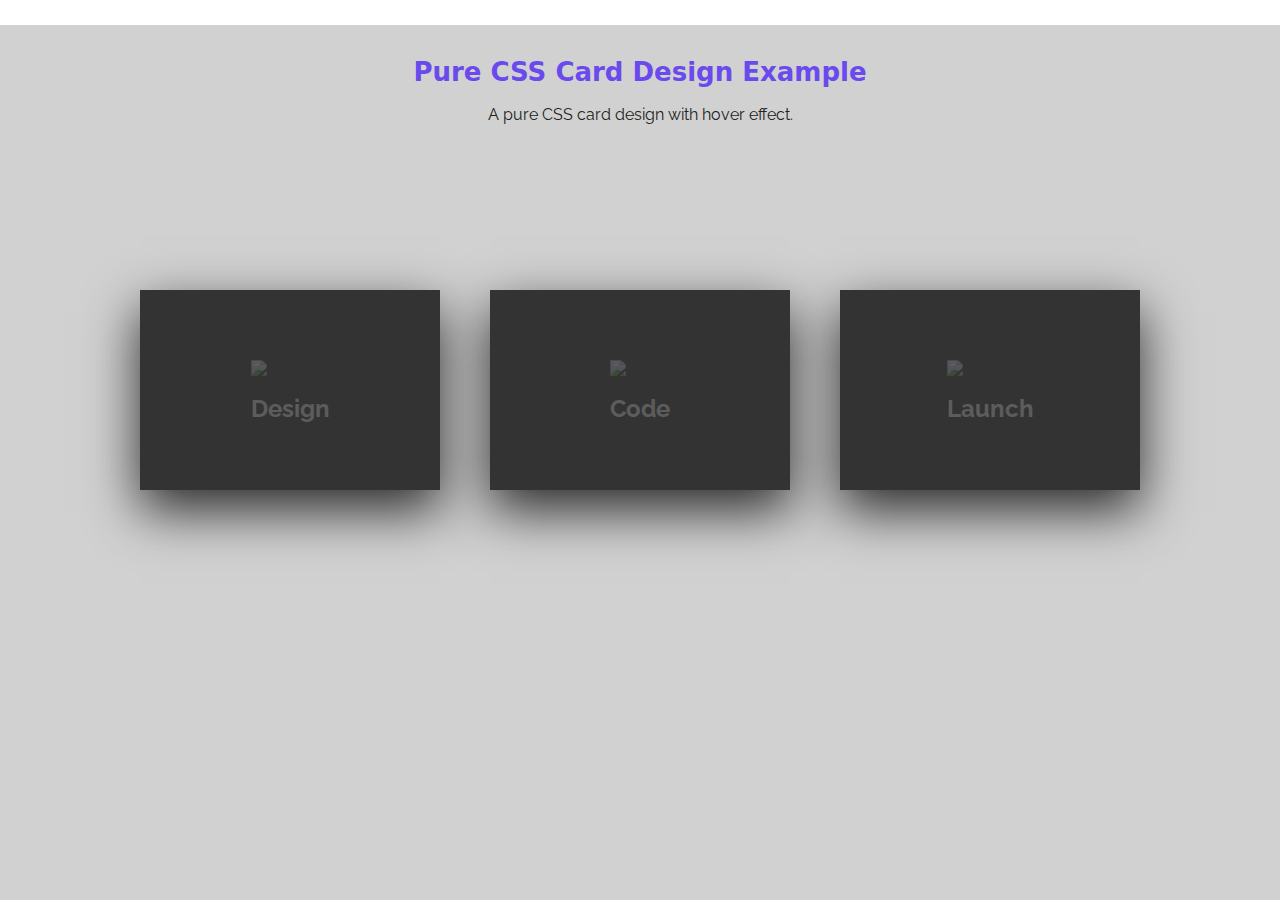
==== index.html @ 54ed4c5c "changes" ====
<!DOCTYPE html>
<html lang="en">
<head>
    <meta charset="UTF-8" />
    <meta http-equiv="X-UA-Compatible" content="IE=edge,chrome=1">
    <meta name="viewport" content="width=device-width, initial-scale=1.0">
    <title>Kekko</title>
    <meta name="author" content="Codeconvey" />

    <!-- Style CSS -->
    <link rel="stylesheet" href="css/style.css">

    <!--Only for demo purpose - no need to add.-->
    <link rel="stylesheet" type="text/css" href="css/demo.css" />

</head>
<body>

<div class="ScriptTop">
    <div class="rt-container">
        <div class="col-rt-4" id="float-right">

            <!-- AD HERE -->

        </div>
        
    </div>
</div>

<header class="ScriptHeader">
    <div class="rt-container">
    	<div class="col-rt-12">
        	<div class="rt-heading">
            	<h1>Pure CSS Card Design Example</h1>
                <p>A pure CSS card design with hover effect.</p>
            </div>
        </div>
    </div>
</header>

<section>
    <div class="rt-container">
          <div class="col-rt-12">
              <div class="Scriptcontent">

              <!-- DEMO CONTENT -->
    		    <div class="container">
        <div class="card">
            <div class="face face1">
                <div class="content">
                    <img src="https://github.com/Jhonierpc/WebDevelopment/blob/master/CSS%20Card%20Hover%20Effects/img/design_128.png?raw=true">
                    <h3>Design</h3>
                </div>
            </div>
            <div class="face face2">
                <div class="content">
                    <p>Lorem ipsum dolor sit amet consectetur adipisicing elit. Quas cum cumque minus iste veritatis provident at.</p>
                        <a href="#">Read More</a>
                </div>
            </div>
        </div>
        <div class="card">
            <div class="face face1">
                <div class="content">
                    <img src="https://github.com/Jhonierpc/WebDevelopment/blob/master/CSS%20Card%20Hover%20Effects/img/code_128.png?raw=true">
                    <h3>Code</h3>
                </div>
            </div>
            <div class="face face2">
                <div class="content">
                    <p>Lorem ipsum dolor sit amet consectetur adipisicing elit. Quas cum cumque minus iste veritatis provident at.</p>
                        <a href="#">Read More</a>
                </div>
            </div>
        </div>
        <div class="card">
            <div class="face face1">
                <div class="content">
                    <img src="https://github.com/Jhonierpc/WebDevelopment/blob/master/CSS%20Card%20Hover%20Effects/img/launch_128.png?raw=true">
                    <h3>Launch</h3>
                </div>
            </div>
            <div class="face face2">
                <div class="content">
                    <p>Lorem ipsum dolor sit amet consectetur adipisicing elit. Quas cum cumque minus iste veritatis provident at.</p>
                        <a href="#">Read More</a>
                </div>
            </div>
        </div>
    </div>

    		</div>
		</div>
    </div>
</section>


   <!-- ANALYTICS -->

	</body>
</html>
---- css/style.css ----
.container{
    width: 1000px;
    position: relative;
    display: flex;
    justify-content: space-between;
    margin: 15px auto;
}

.container .card{
    position: relative;
    cursor: pointer;
}

.container .card .face{
    width: 300px;
    height: 200px;
    transition: 0.5s;
}

.container .card .face.face1{
    position: relative;
    background: #333;
    display: flex;
    justify-content: center;
    align-items: center;
    z-index: 1;
    transform: translateY(100px);
}

.container .card:hover .face.face1{
    background: #ff0057;
    transform: translateY(0);
}

.container .card .face.face1 .content{
    opacity: 0.2;
    transition: 0.5s;
}

.container .card:hover .face.face1 .content{
    opacity: 1;
}

.container .card .face.face1 .content img{
    max-width: 100px;
}

.container .card .face.face1 .content h3{
    margin: 10px 0 0;
    padding: 0;
    color: #fff;
    text-align: center;
    font-size: 1.5em;
}

.container .card .face.face2{
    position: relative;
    background: #fff;
    display: flex;
    justify-content: center;
    align-items: center;
    padding: 20px;
    box-sizing: border-box;
    box-shadow: 0 20px 50px rgba(0, 0, 0, 0.8);
    transform: translateY(-100px);
}

.container .card:hover .face.face2{
    transform: translateY(0);
}

.container .card .face.face2 .content p{
    margin: 0;
    padding: 0;
}

.container .card .face.face2 .content a{
    margin: 15px 0 0;
    display:  inline-block;
    text-decoration: none;
    font-weight: 900;
    color: #333;
    padding: 5px;
    border: 1px solid #333;
}

.container .card .face.face2 .content a:hover{
    background: #333;
    color: #fff;
}
---- css/demo.css ----
/* ******************************************************
	Author URI: https://codeconvey.com/
	Demo Purpose Only - May not require to add.
	font-family: "Raleway",sans-serif;
*********************************************************/

@import url('https://fonts.googleapis.com/css?family=Raleway:400,500,600,700,800,900');



html {
  box-sizing: border-box;
}
*, *:before, *:after {
  box-sizing: inherit;
}

article, header, section, aside, details, figcaption, figure, footer, header, hgroup, main, nav, section, summary {
    display: block;
}
body {
    background:#d1d1d1 none repeat scroll 0 0;
    color: #222;
    font-size: 100%;
    line-height: 24px;
    margin: 0;
	padding:0;
	font-family: "Raleway",sans-serif;
}
a{
	font-family: "Raleway",sans-serif;
	text-decoration: none;
	outline: none;
}
a:hover, a:focus {
	color: #373e18;
}
section {
    float: left;
    width: 100%;
	padding-bottom:3em;
}
h2 {
    color: #1a0e0e;
    font-size: 26px;
    font-weight: 700;
    margin: 0;
    line-height: normal;
	text-transform:uppercase;
}
h2 span {
    display: block;
    padding: 0;
    font-size: 18px;
    opacity: 0.7;
    margin-top: 5px;
	text-transform:uppercase;
}

#float-right{
	float:right;	
}

/* ******************************************************
	Script Top
*********************************************************/

.ScriptTop {
    background: #fff none repeat scroll 0 0;
    float: left;
    font-size: 0.69em;
    font-weight: 600;
    line-height: 2.2;
    padding: 12px 0;
    text-transform: uppercase;
    width: 100%;
}

/* To Navigation Style 1*/
.ScriptTop ul {
    margin: 24px 0;
    padding: 0;
    text-align: left;
}
.ScriptTop li{
	list-style:none;	
	display:inline-block;
}
.ScriptTop li a {
    background: #6a4aed none repeat scroll 0 0;
    color: #fff;
    display: inline-block;
    font-size: 14px;
    font-weight: 600;
    padding: 5px 18px;
    text-decoration: none;
    text-transform: capitalize;
}
.ScriptTop li a:hover{
	background:#000;
	color:#fff;
}


/* ******************************************************
	Script Header
*********************************************************/

.ScriptHeader {
    float: left;
    width: 100%;
    padding: 2em 0;
}
.rt-heading {
    margin: 0 auto;
	text-align:center;
}
.Scriptcontent{
	line-height:28px;	
}
.ScriptHeader h1{
	font-family: "brandon-grotesque", "Brandon Grotesque", "Source Sans Pro", "Segoe UI", Frutiger, "Frutiger Linotype", "Dejavu Sans", "Helvetica Neue", Arial, sans-serif;
  text-rendering: optimizeLegibility;
  -webkit-font-smoothing: antialiased;
    color: #6a4aed;
    font-size: 26px;
    font-weight: 700;
    margin: 0;
    line-height: normal;

}
.ScriptHeader h2 {
    color: #312c8f;
    font-size: 20px;
    font-weight: 400;
    margin: 5px 0 0;
    line-height: normal;

}
.ScriptHeader h1 span {
    display: block;
    padding: 0;
    font-size: 22px;
    opacity: 0.7;
    margin-top: 5px;

}
.ScriptHeader span {
    display: block;
    padding: 0;
    font-size: 22px;
    opacity: 0.7;
    margin-top: 5px;
}




/* ******************************************************
	Live Demo
*********************************************************/





/* ******************************************************
	Responsive Grids
*********************************************************/

.rt-container {
	margin: 0 auto;
	padding-left:12px;
	padding-right:12px;
}
.rt-row:before, .rt-row:after {
  display: table;
  line-height: 0;
  content: "";
}

.rt-row:after {
  clear: both;
}
[class^="col-rt-"] {
  box-sizing: border-box;
  -webkit-box-sizing: border-box;
  -moz-box-sizing: border-box;
  -o-box-sizing: border-box;
  -ms-box-sizing: border-box;
  padding: 0 15px;
  min-height: 1px;
  position: relative;
}


@media (min-width: 768px) {
  .rt-container {
    width: 750px;
  }
  [class^="col-rt-"] {
    float: left;
    width: 49.9999999999%;
  }
  .col-rt-6, .col-rt-12 {
    width: 100%;
  }
  
}

@media (min-width: 1200px) {
	.rt-container {
		width: 1170px;
	}
	.col-rt-1 {
		width:16.6%;
	}
	.col-rt-2 {
		width:30.33%;
	}
	.col-rt-3 {
		width:50%;
	}
	.col-rt-4 {
		width: 67.664%;
	}
	.col-rt-5 {
		width: 83.33%;
	}
	

}

@media only screen and (min-width:240px) and (max-width: 768px){
	 .ScriptTop h1, .ScriptTop ul {
		text-align: center;
	}
	.ScriptTop h1{
		margin-top:0;
		margin-bottom:15px;
	}
	.ScriptTop ul{
		 margin-top:12px;		
	}
	
	.ScriptHeader h1,
	.ScriptHeader h2, 
	.scriptnav ul{
		text-align:center;	
	}
	.scriptnav ul{
		 margin-top:12px;		
	}
	#float-right{
		float:none;	
	}
	
}
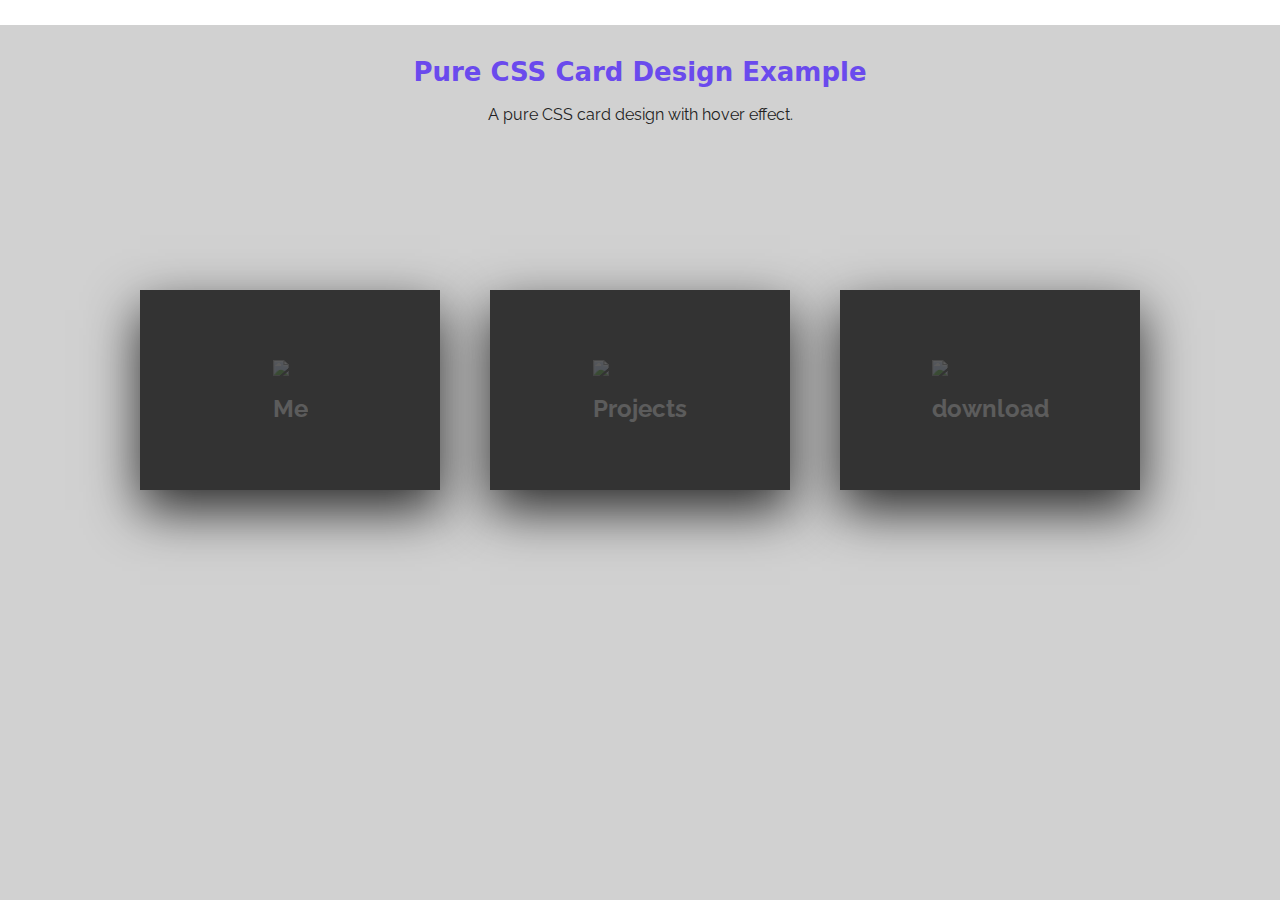
==== commit 047171eb: "Update index.html" ====
--- a/index.html
+++ b/index.html
@@ -23,7 +23,7 @@
             <!-- AD HERE -->
 
         </div>
-        
+
     </div>
 </div>
 
@@ -49,12 +49,12 @@
             <div class="face face1">
                 <div class="content">
                     <img src="https://github.com/Jhonierpc/WebDevelopment/blob/master/CSS%20Card%20Hover%20Effects/img/design_128.png?raw=true">
-                    <h3>Design</h3>
+                    <h3>Me</h3>
                 </div>
             </div>
             <div class="face face2">
                 <div class="content">
-                    <p>Lorem ipsum dolor sit amet consectetur adipisicing elit. Quas cum cumque minus iste veritatis provident at.</p>
+                    <p>who am i</p>
                         <a href="#">Read More</a>
                 </div>
             </div>
@@ -63,12 +63,12 @@
             <div class="face face1">
                 <div class="content">
                     <img src="https://github.com/Jhonierpc/WebDevelopment/blob/master/CSS%20Card%20Hover%20Effects/img/code_128.png?raw=true">
-                    <h3>Code</h3>
+                    <h3>Projects</h3>
                 </div>
             </div>
             <div class="face face2">
                 <div class="content">
-                    <p>Lorem ipsum dolor sit amet consectetur adipisicing elit. Quas cum cumque minus iste veritatis provident at.</p>
+                    <p>projects</p>
                         <a href="#">Read More</a>
                 </div>
             </div>
@@ -77,12 +77,12 @@
             <div class="face face1">
                 <div class="content">
                     <img src="https://github.com/Jhonierpc/WebDevelopment/blob/master/CSS%20Card%20Hover%20Effects/img/launch_128.png?raw=true">
-                    <h3>Launch</h3>
+                    <h3>download</h3>
                 </div>
             </div>
             <div class="face face2">
                 <div class="content">
-                    <p>Lorem ipsum dolor sit amet consectetur adipisicing elit. Quas cum cumque minus iste veritatis provident at.</p>
+                    <p>fshell command application</p>
                         <a href="#">Read More</a>
                 </div>
             </div>
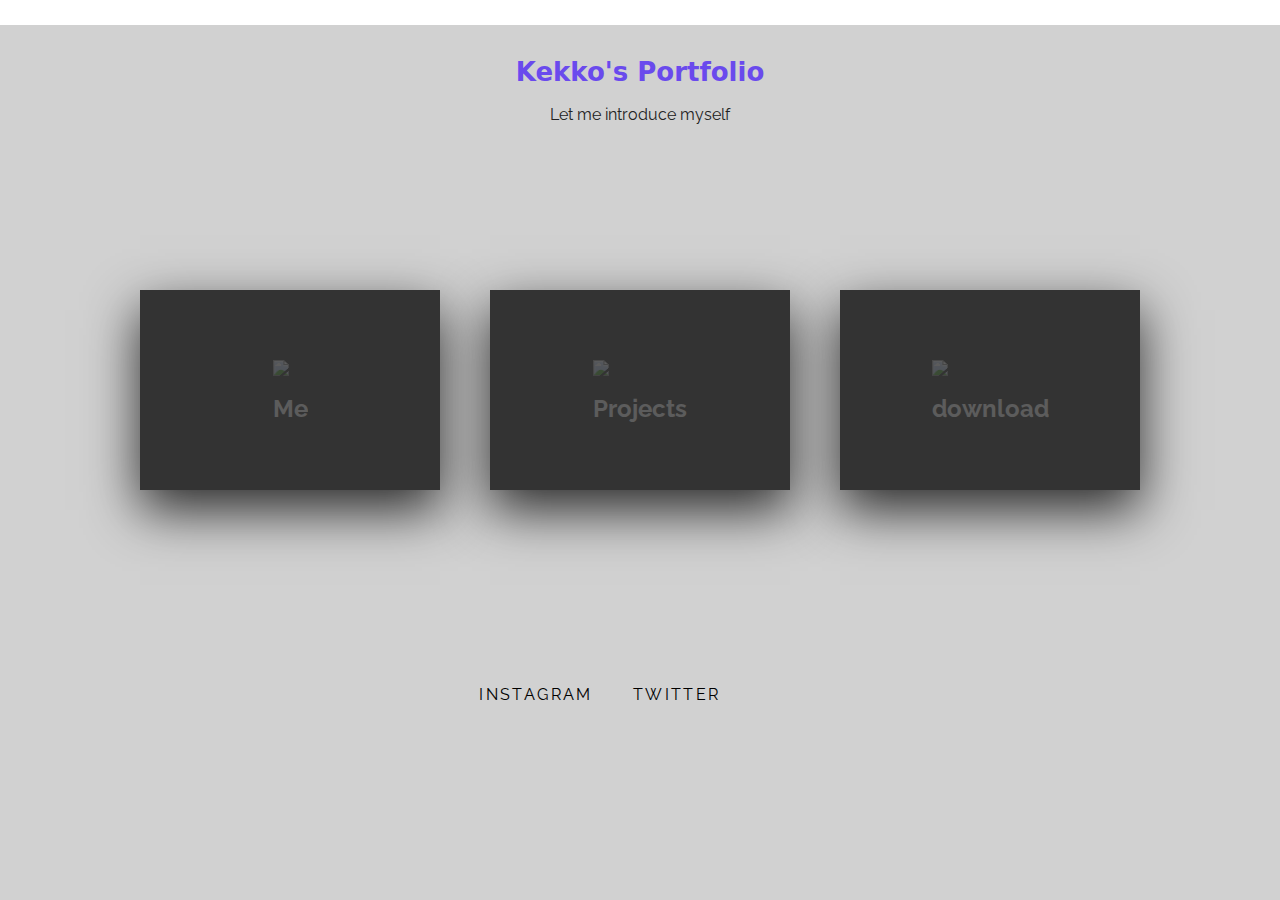
==== commit e6b1e78f: "changes" ====
--- a/index.html
+++ b/index.html
@@ -5,7 +5,7 @@
     <meta http-equiv="X-UA-Compatible" content="IE=edge,chrome=1">
     <meta name="viewport" content="width=device-width, initial-scale=1.0">
     <title>Kekko</title>
-    <meta name="author" content="Codeconvey" />
+    <meta name="author" content="Kekko" />
 
     <!-- Style CSS -->
     <link rel="stylesheet" href="css/style.css">
@@ -31,8 +31,8 @@
     <div class="rt-container">
     	<div class="col-rt-12">
         	<div class="rt-heading">
-            	<h1>Pure CSS Card Design Example</h1>
-                <p>A pure CSS card design with hover effect.</p>
+            	<h1>Kekko's Portfolio</h1>
+                <p>Let me introduce myself</p>
             </div>
         </div>
     </div>
@@ -43,7 +43,6 @@
           <div class="col-rt-12">
               <div class="Scriptcontent">
 
-              <!-- DEMO CONTENT -->
     		    <div class="container">
         <div class="card">
             <div class="face face1">
@@ -82,8 +81,8 @@
             </div>
             <div class="face face2">
                 <div class="content">
-                    <p>fshell command application</p>
-                        <a href="#">Read More</a>
+                    <p>fshell</p>
+                        <a href="https://github.com/kekkpel/console3.0">download</a>
                 </div>
             </div>
         </div>
@@ -93,7 +92,14 @@
 		</div>
     </div>
 </section>
-
+<div class="underlineEffects">
+<ul>
+   <li><a href="#">Instagram</a></li>
+   <li><a href="https://twitter.com/Kekkopdev">Twitter</a></li>
+   <li><a href="#"></a></li>
+   <li><a href="#"></a></li>
+ </ul>
+</div>
 
    <!-- ANALYTICS -->
 
--- a/css/style.css
+++ b/css/style.css
@@ -88,4 +88,45 @@
 .container .card .face.face2 .content a:hover{
     background: #333;
     color: #fff;
-}+}
+
+.underlineEffects ul {
+  margin: 0 auto;
+  padding: 0;
+  list-style: none;
+  display: table;
+  text-align: center;
+}
+.underlineEffects li {
+  display: table-cell;
+  position: relative;
+  padding: 15px 0;
+}
+
+.underlineEffects a {
+  color: #000;
+  text-transform: uppercase;
+  text-decoration: none;
+  letter-spacing: 0.15em;
+  display: inline-block;
+  padding: 15px 20px;
+  position: relative;
+}
+
+.underlineEffects a:after {
+  background: none repeat scroll 0 0 transparent;
+  bottom: 0;
+  content: "";
+  display: block;
+  height: 2px;
+  left: 50%;
+  position: absolute;
+  background: #000;
+  transition: width 0.3s ease 0s, left 0.3s ease 0s;
+  width: 0;
+}
+
+.underlineEffects a:hover:after {
+  width: 100%;
+  left: 0;
+}
